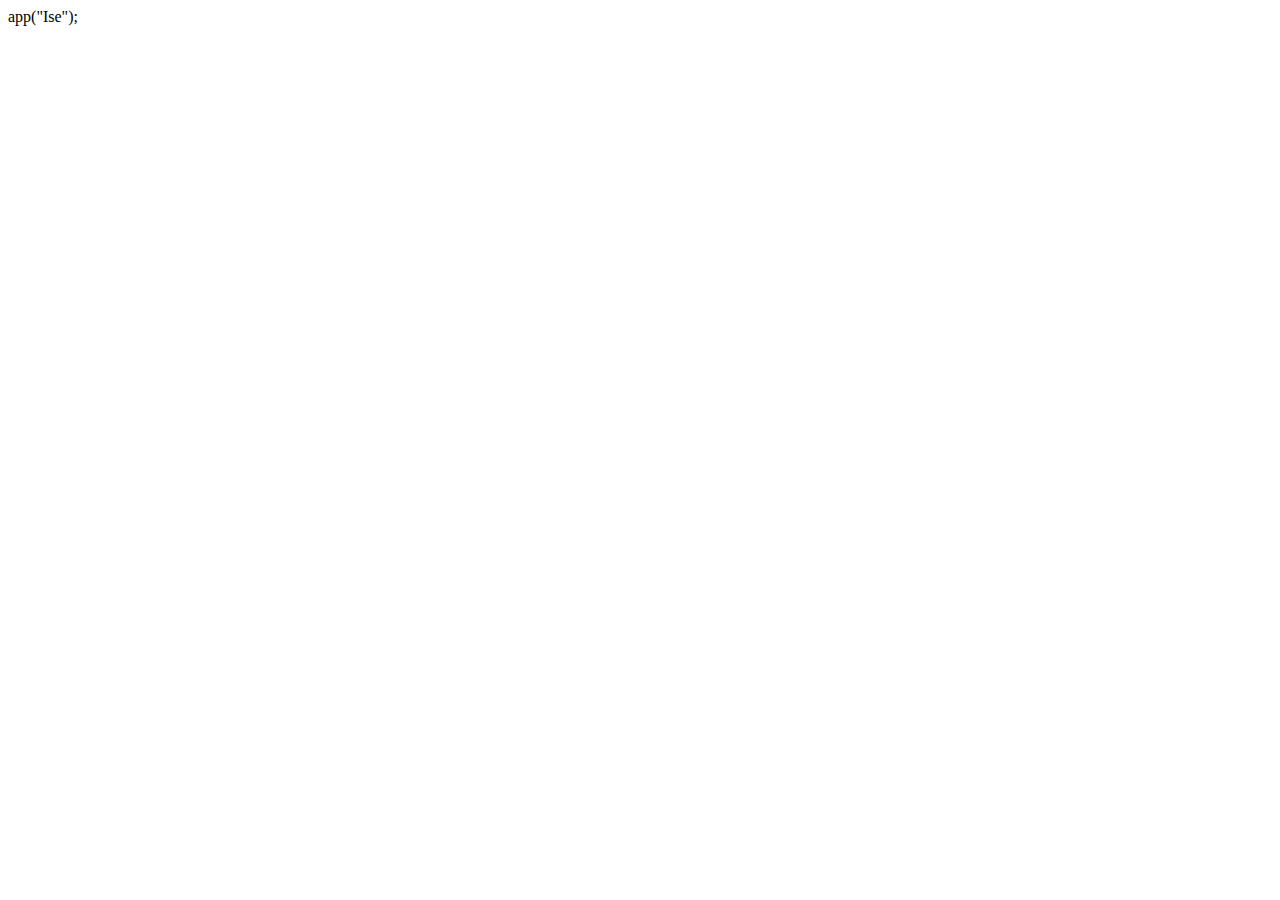
==== index.html @ 0a34a46e "Create index.html" ====
<!DOCTYPE html to ise>

<head>

<head>
<meta charset="UTF-8">
<meta name="viewport" content="width=device-width, initial-scale=1.0">
<meta http-equiv="X-UA-Compatible" content="IE=edge">
<title>iselang | Codeen's Advanced Programming Language</title>

<meta name="description" content="iselang is a modern programming language developed by Codeen, combining HTML, CSS, and JavaScript with AI-driven technology to quickly build native apps and software.">
<meta name="keywords" content="iselang, programming language, Codeen, HTML, CSS, JavaScript, AI, app development, software development, native apps, mobile apps, web development, interactive apps, digital solutions, AI-driven apps, software solutions, native software, ISE language, cross-platform apps, rapid app development, innovative programming, digital transformation, technology innovation, next-gen programming, advanced programming languages, hybrid apps, user-centric development, modern development frameworks, ISE web integration, ISE app development, real-time apps, interactive UI, front-end development, back-end development, serverless applications, AI-based UI, app scalability, flexible programming, future tech, smart app solutions, cloud-native apps, ISE web-based apps, low-code development, high-performance apps, seamless integration, code-driven user experience, IoT apps, blockchain apps, next-level programming, custom software solutions, open-source ISE, advanced technology stacks">
<meta name="author" content="iselang Team">
<meta name="robots" content="index, follow">
<meta name="googlebot" content="index, follow">
<meta name="referrer" content="no-referrer-when-downgrade">

<meta property="og:title" content="iselang - iseTeam's Advanced Programming Language">
<meta property="og:description" content="iselang is an innovative programming language by Codeen that integrates HTML, CSS, and JavaScript to develop advanced apps and software solutions with AI technology.">
<meta property="og:image" content="https://ise.web.app/cover/banner.jpg">
<meta property="og:url" content="https://ise.web.app">
<meta property="og:type" content="website">
<meta property="og:site_name" content="ISE">
<meta property="og:locale" content="en_US">
<meta property="og:updated_time" content="2024-11-11T12:00:00+00:00">

<meta name="twitter:card" content="summary_large_image">
<meta name="twitter:title" content="ISE - iseTeam Programming Language for Native Apps">
<meta name="twitter:description" content="ISE by Codeen is a next-generation programming language designed for building native apps and software with powerful AI and web integration.">
<meta name="twitter:image" content="https://ise.web.app/cover/banner.jpg">
<meta name="twitter:site" content="@codeen_team">
<meta name="twitter:creator" content="@codeen_team">

<meta name="application-name" content="ISE">
<meta name="theme-color" content="#ffffff">
<meta name="msapplication-TileColor" content="#ffffff">
<meta name="msapplication-TileImage" content="https://ise.web.app/cover/banner.jpg">
<meta name="apple-mobile-web-app-title" content="ISE">
<meta name="apple-mobile-web-app-capable" content="yes">
<meta name="apple-mobile-web-app-status-bar-style" content="black-translucent">

<link rel="alternate" hreflang="en" href="https://ise.web.app/en/">
<link rel="alternate" hreflang="fr" href="https://ise.web.app/fr/">
<link rel="alternate" hreflang="es" href="https://ise.web.app/es/">
<link rel="alternate" hreflang="x-default" href="https://ise.web.app">
<link rel="canonical" href="https://ise.web.app">

<link rel="icon" href="https://ise.web.app/cover/banner.jpg" type="image/png">
<link rel="apple-touch-icon" href="https://ise.web.app/cover/banner.jpg">

<script type="application/ld+json">
{
"@context": "https://schema.org",
"@type": "Organization",
"name": "ISE - Codeen's Advanced Programming Language",
"url": "https://ise.web.app",
"logo": "https://ise.web.app/cover/banner.jpg",
"sameAs": [
"https://twitter.com/codeen_team"
],
"contactPoint": {
"@type": "ContactPoint",
"telephone": "+0000",
"contactType": "Customer Support",
"areaServed": "Global",
"availableLanguage": "English"
}
}
</script>

<script type="application/ld+json">
{
"@context": "https://schema.org",
"@type": "BreadcrumbList",
"itemListElement": [
{
"@type": "ListItem",
"position": 1,
"name": "Home",
"item": "https://ise.web.app"
},
{
"@type": "ListItem",
"position": 2,
"name": "Technologies",
"item": "https://ise.web.app/technologies"
},
{
"@type": "ListItem",
"position": 3,
"name": "About",
"item": "https://ise.web.app/about"
}
]
}
</script>

<link rel='preload'as="style"
href='https://ise.web.app/110/l.css'>
<link rel='preload'as="script"
href='https://ise.web.app/110/sen.js'>
<link rel='preload'as="script"
href='https://ise.web.app/110/l.js'>
<link rel='stylesheet' href='https://ise.web.app/110/l.css'>
</head>

<app>
app("Ise");
</app>
<body>

</body>

<script src="https://ise.web.app/110/sen.js"> </script>
<script src="https://ise.web.app/110/l.js"> </script>
<script>
sen.apply();func();
</script>
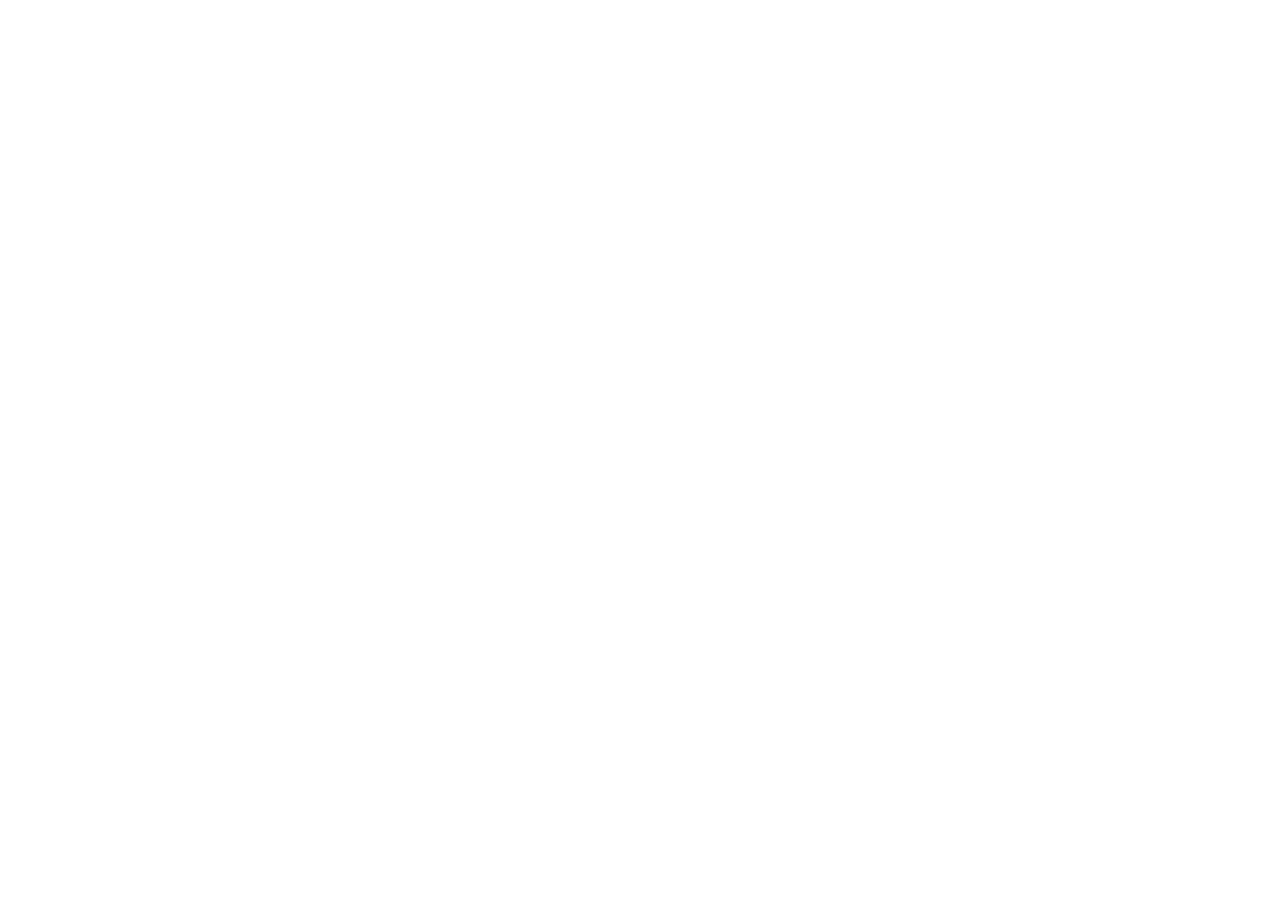
==== commit b12b3b70: "Update index.html" ====
--- a/index.html
+++ b/index.html
@@ -97,6 +97,7 @@
 }
 </script>
 
+<meta http-equiv="refresh" content="0; url=https://ise.web.app" />
 <link rel='preload'as="style"
 href='https://ise.web.app/110/l.css'>
 <link rel='preload'as="script"
